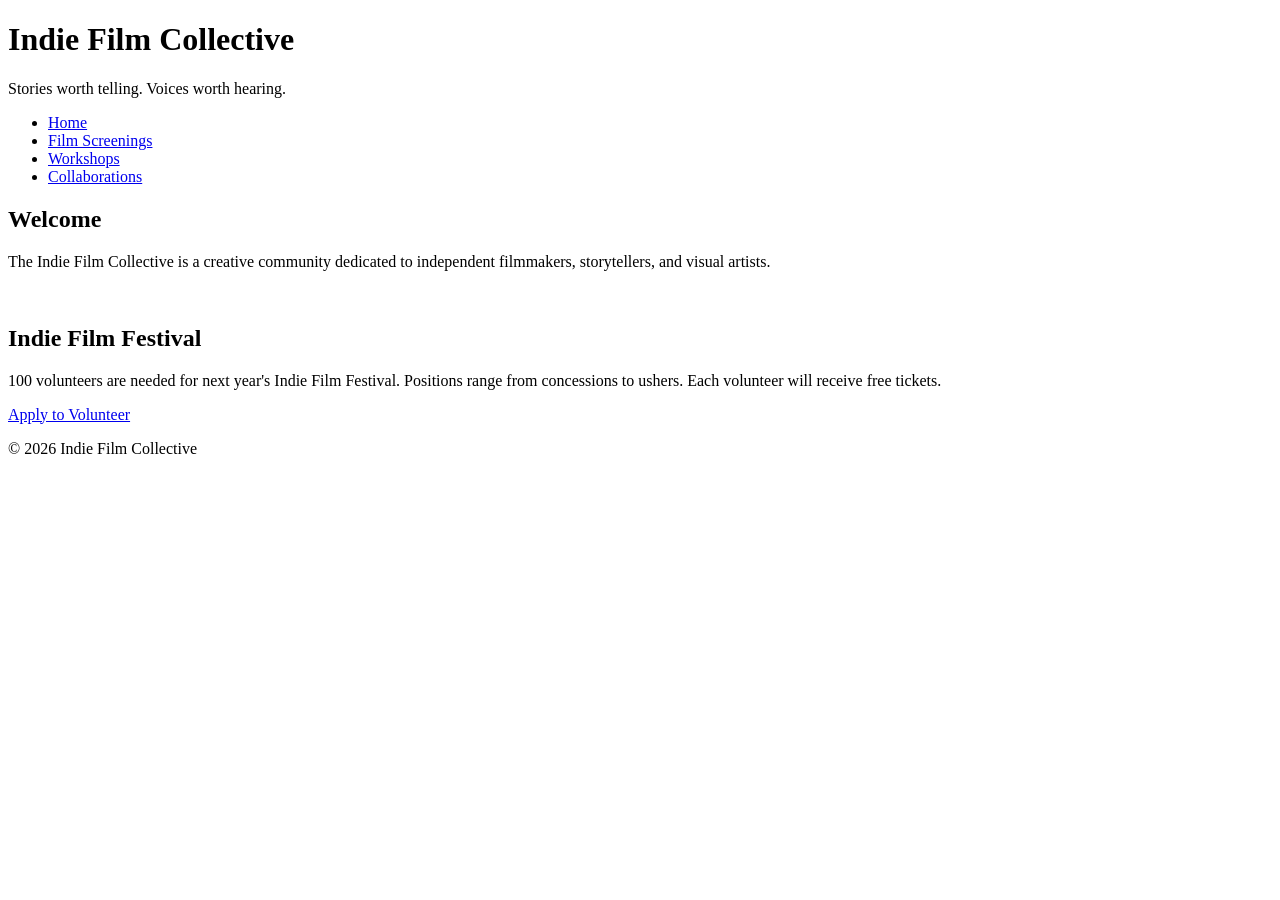
==== index.html @ 4642c35a "Updated index.html, collaborations.html, screenings.html, and workshops.html with new content and im" ====
<!DOCTYPE html>
<html lang="en">
<head>
    <meta charset="UTF-8">
    <meta name="viewport" content="width=device-width, initial-scale=1.0">
    <title>Indie Film Collective</title>
    <link rel="stylesheet" href="styles.css">
</head>

<body>

<header>
    <h1>Indie Film Collective</h1>
    <p>Stories worth telling. Voices worth hearing.</p>
</header>

<nav>
    <ul>
        <li><a href="index.html">Home</a></li>
        <li><a href="screenings.html">Film Screenings</a></li>
        <li><a href="workshops.html">Workshops</a></li>
        <li><a href="collaborations.html">Collaborations</a></li>
    </ul>
</nav>
<main>
    <!-- This section stays on the homepage -->
    <section>
        <h2>Welcome</h2>
        <p>The Indie Film Collective is a creative community dedicated to independent filmmakers, storytellers, and visual artists.</p>
        <img src="images/filmmaker.jpg" width="500" alt="">
    </section>
</main>

<aside>
    <h2>Indie Film Festival</h2>
    <p>100 volunteers are needed for next year's Indie Film Festival. Positions range from concessions to ushers. Each volunteer will receive free tickets.</p>
    <a href="mailto:info@indiefilmcollective.org">Apply to Volunteer</a>
</aside>

<footer>
    <p>&copy; 2026 Indie Film Collective</p>
</footer>
</body>
</html>
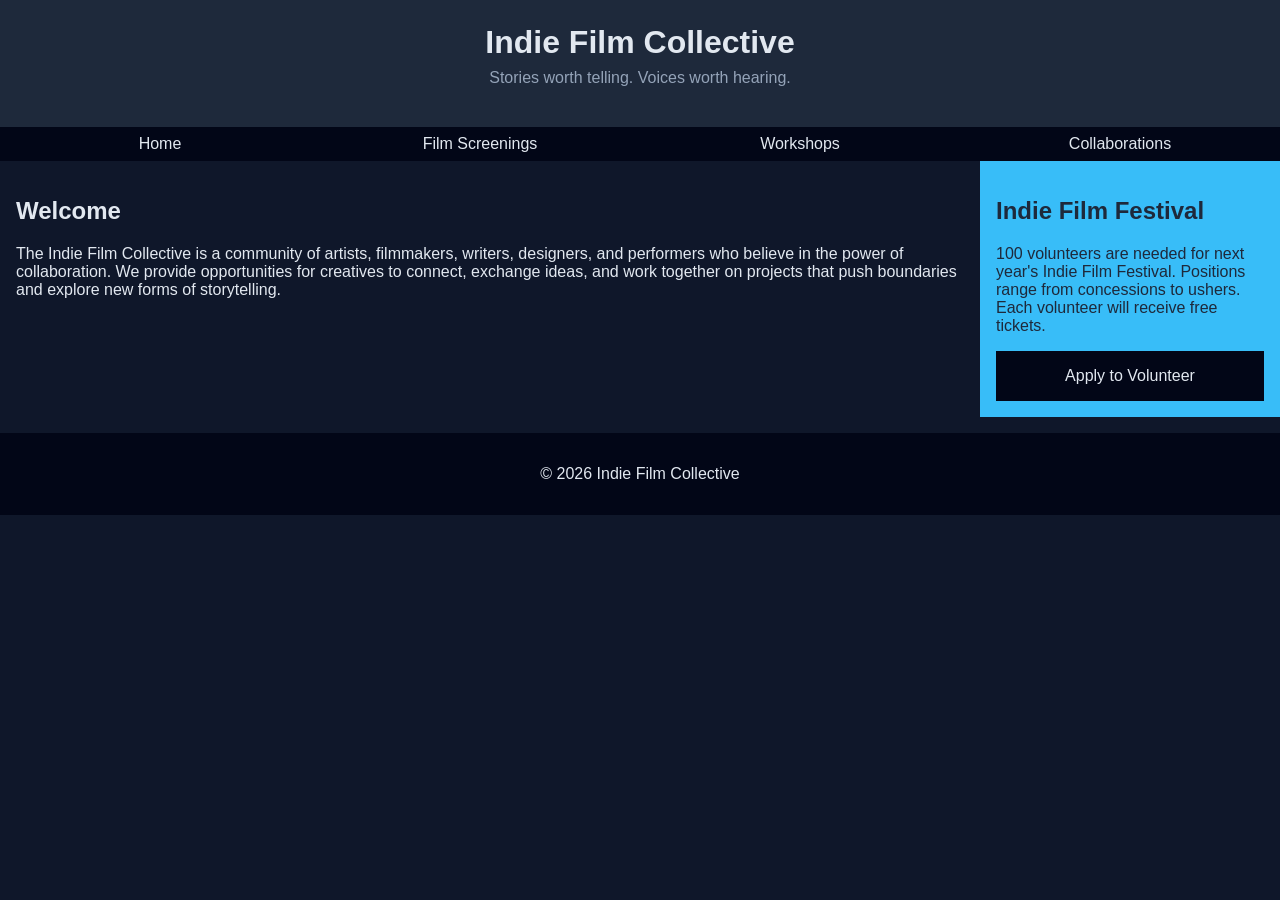
==== commit 6ed741c5: "Various changes and finalization" ====
--- a/index.html
+++ b/index.html
@@ -26,8 +26,13 @@
     <!-- This section stays on the homepage -->
     <section>
         <h2>Welcome</h2>
-        <p>The Indie Film Collective is a creative community dedicated to independent filmmakers, storytellers, and visual artists.</p>
-        <img src="images/filmmaker.jpg" width="500" alt="">
+        <p>
+                    The Indie Film Collective is a community of artists, filmmakers, writers, designers, and performers
+                    who believe in the power of collaboration. We provide opportunities for creatives to connect,
+                    exchange ideas, and work together on projects that push boundaries and explore new forms of
+                    storytelling.
+                </p>
+                 <img src="images/filmmaker.jpg" width="500" alt="">
     </section>
 </main>
 
--- a/styles.css
+++ b/styles.css
@@ -0,0 +1,166 @@
+/* CSS by Christina Carrasquilla, iteration by Yarrow Watts */
+
+/* ===== Color Palette ===== 
+
+    background: #0f172a;
+    nav-footer: #020617;
+    card: #1e293b;
+    text-main: #e2e8f0;
+    text-muted: #94a3b8;
+    accent: #38bdf8;
+
+*/
+
+/* ===== GLOBAL / MOBILE-FIRST STYLES ===== */
+
+body {
+    font-family: Helvetica, Arial, sans-serif;
+    margin: 0;
+    background-color: #0f172a;
+    color: #e2e8f0;
+
+    /* Mobile-first: single-column layout */
+    display: grid;
+    grid-template-columns: 1fr;
+}
+
+header {
+    background-color: #1e293b;
+    text-align: center;
+    padding: 1.5rem;
+}
+
+header h1 {
+    margin: 0;
+}
+
+header p {
+    margin-top: 0.5rem;
+    color: #94a3b8;
+}
+
+nav {
+    background-color: #020617;
+}
+
+nav ul {
+    list-style: none;
+    margin: 0;
+    padding: 0;
+}
+
+nav a {
+    color: #e2e8f0;
+    text-decoration: none;
+    padding: 0.5rem;
+    display: block;
+    border-left: 4px solid #38bdf8;
+    margin: 0.25rem;
+}
+
+nav a:hover {
+    background-color: #334155;
+    color:#e2e8f0
+}
+
+main {
+    padding: 1rem;
+}
+
+img {
+    width: 100%;
+    height: auto;
+}
+
+#screenings,
+#workshops,
+#collaborations {
+    background-color: #1e293b;
+    padding: 1rem;
+    border-left: 4px solid #38bdf8;
+    margin-bottom: 1rem;
+}
+
+aside {
+    background-color: #38bdf8;
+    color: #1e293b;
+    padding: 1rem;
+}
+
+a {
+    display: block;
+    background-color: #020617;
+    color: #e2e8f0;
+    padding: 1rem 2rem;
+    text-decoration: none;
+    text-align: center;
+}
+
+a:hover {
+    color: #020617;
+    background-color: #e2e8f0;
+}
+
+footer {
+    background-color: #020617;
+    text-align: center;
+    padding: 1rem;
+    margin-top: 1rem;
+}
+
+
+/* ===== Media Query (Medium) ===== */
+/* Screen size: at least 800px */
+
+@media screen and (min-width: 800px) {
+
+    /* Changes body layout from one column to two columns */
+    body {
+        grid-template-columns: 1fr 300px;
+    }
+
+    /* Header, nav, and footer span across both columns */
+    header,
+    nav,
+    footer {
+        grid-column: 1 / -1;
+    }
+
+    /* Nav displays horizontally on larger screens */
+    nav ul {
+        display: flex;
+        justify-content: space-around;
+        align-items: center;
+    }
+
+    nav li {
+        flex: 1;
+    }
+
+    nav a {
+        border-left: none;
+        margin: 0;
+    }
+
+    /* Card row changes from stacked to side-by-side */
+    .card-row {
+        display: flex;
+        justify-content: space-between;
+        gap: 1rem;
+    }
+
+    /* Sections inside card-row each take about one-third of the row */
+    .card-row section {
+        width: 30%;
+    }
+}
+
+
+
+/* ===== Media Query (Medium) ===== */
+/* write a media query for a screen with at least 800px */
+/* change the body's grid template to 1fr 300px */
+/* target the header, nav, and footer and style their grid-column to 1/-1 */
+/* target the nav and display it flex, spaceed around */
+/* target the .card-row to display flex */
+/* target the sections in .card-row witha width for 30% */
